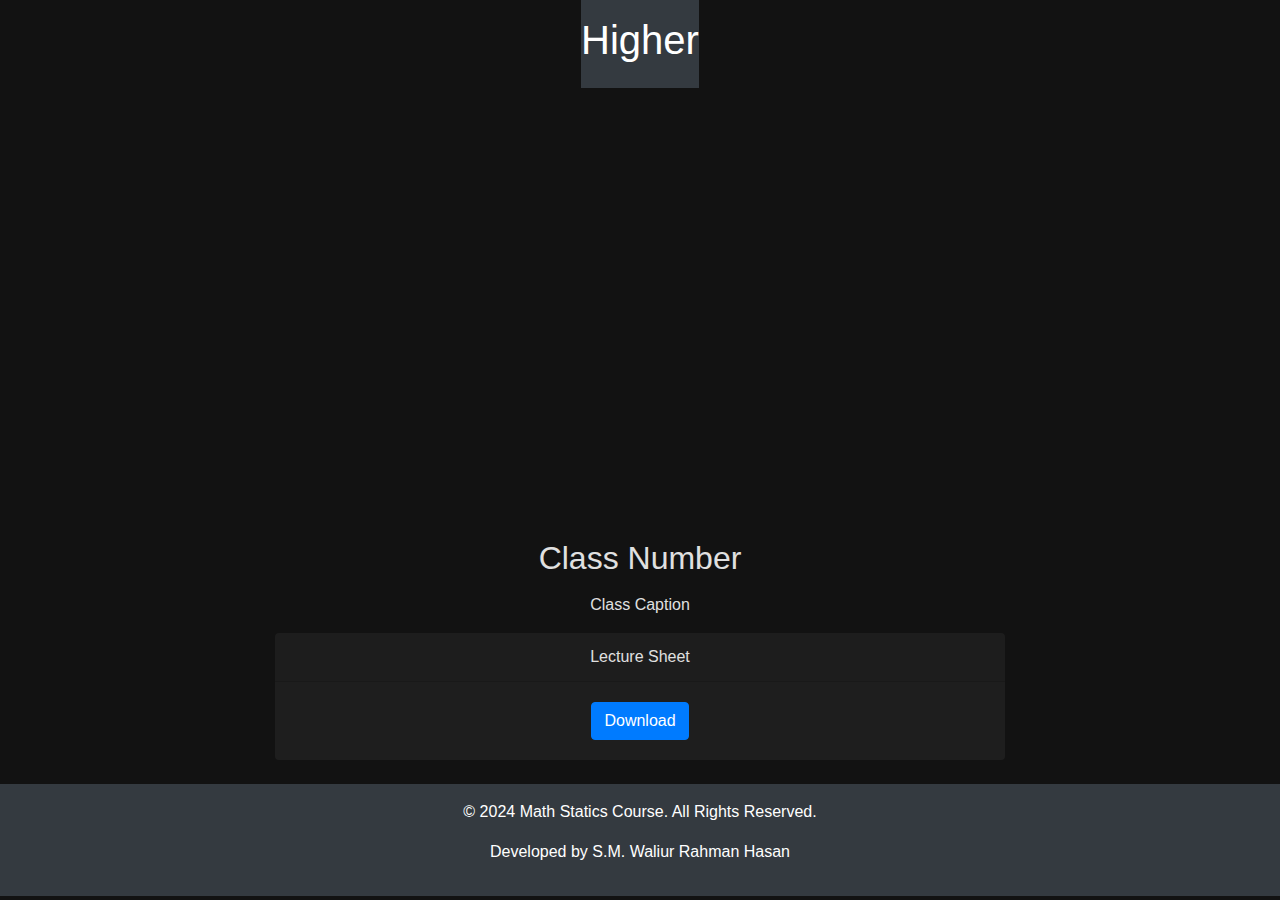
==== class.html @ 76f56fba "Initial commit" ====
<!DOCTYPE html>
<html lang="en">
<head>
    <meta charset="UTF-8">
    <meta name="viewport" content="width=device-width, initial-scale=1.0">
    <title>Class Details</title>
    <link rel="icon" href="files/logo.jpg" />
    <link rel="stylesheet" href="https://maxcdn.bootstrapcdn.com/bootstrap/4.5.2/css/bootstrap.min.css">
    <link rel="stylesheet" href="css/styles.css">
</head>
<body>

<header class="bg-dark text-white text-center py-3">
    <h1 id="header-text">Chapter 8 :Statics</h1>
</header>

<main class="container mt-4">
    <div class="row">
        <div class="col-md-8 offset-md-2">
            <div class="embed-responsive embed-responsive-16by9">
                <iframe class="embed-responsive-item" id="class-video" src="" allowfullscreen></iframe>
            </div>
            <h2 class="text-center mt-3" id="class-number">Class Number</h2>
            <p class="text-center mt-3" id="class-caption">Class Caption</p>
            <div class="card text-center mt-3">
                <div class="card-header">Lecture Sheet</div>
                <div class="card-body">
                    <a id="lecture-sheet" href="#" target="_blank" class="btn btn-primary">Download</a>
                </div>
            </div>
        </div>
    </div>
</main>

<footer class="bg-dark text-white text-center py-3 mt-4">
    <p>&copy; 2024 Math Statics Course. All Rights Reserved.</p>
    <p>Developed by S.M. Waliur Rahman Hasan</p>
</footer>

<script src="https://code.jquery.com/jquery-3.5.1.min.js"></script>
<script src="https://cdnjs.cloudflare.com/ajax/libs/popper.js/1.16.0/umd/popper.min.js"></script>
<script src="https://maxcdn.bootstrapcdn.com/bootstrap/4.5.2/js/bootstrap.min.js"></script>
<script src="js/main.js"></script>
<script src="js/typing-effect.js"></script>
</body>
</html>
---- css/styles.css ----
body {
    background-color: #121212;
    color: #e0e0e0;
    margin: 0;
    padding: 0;
    display: flex;
    flex-direction: column;
    align-items: center;
}

h1, .card-title {
    color: #fff;
}

.card {
    background-color: #1e1e1e;
    border: none;
}

.card-body {
    display: flex;
    flex-direction: column;
    justify-content: center;
    align-items: center;
}

footer {
    background-color: #1f1f1f;
    color: #fff;
    padding: 10px;
    text-align: center;
    width: 100%;
    margin-top: auto;
}
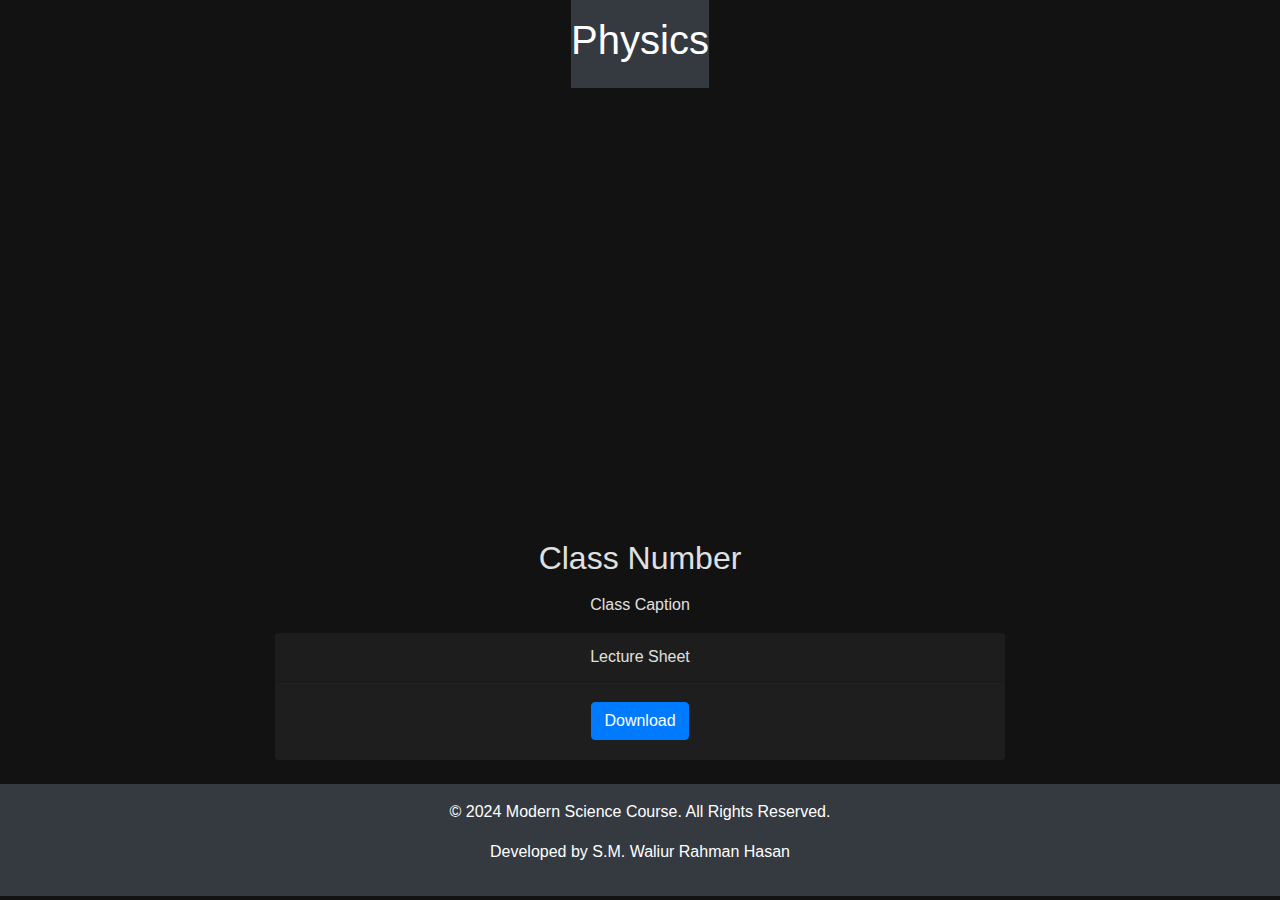
==== commit eb1d8876: "p6" ====
--- a/class.html
+++ b/class.html
@@ -33,7 +33,7 @@
 </main>
 
 <footer class="bg-dark text-white text-center py-3 mt-4">
-    <p>&copy; 2024 Math Statics Course. All Rights Reserved.</p>
+    <p>&copy; 2024 Modern Science Course. All Rights Reserved.</p>
     <p>Developed by S.M. Waliur Rahman Hasan</p>
 </footer>
 
